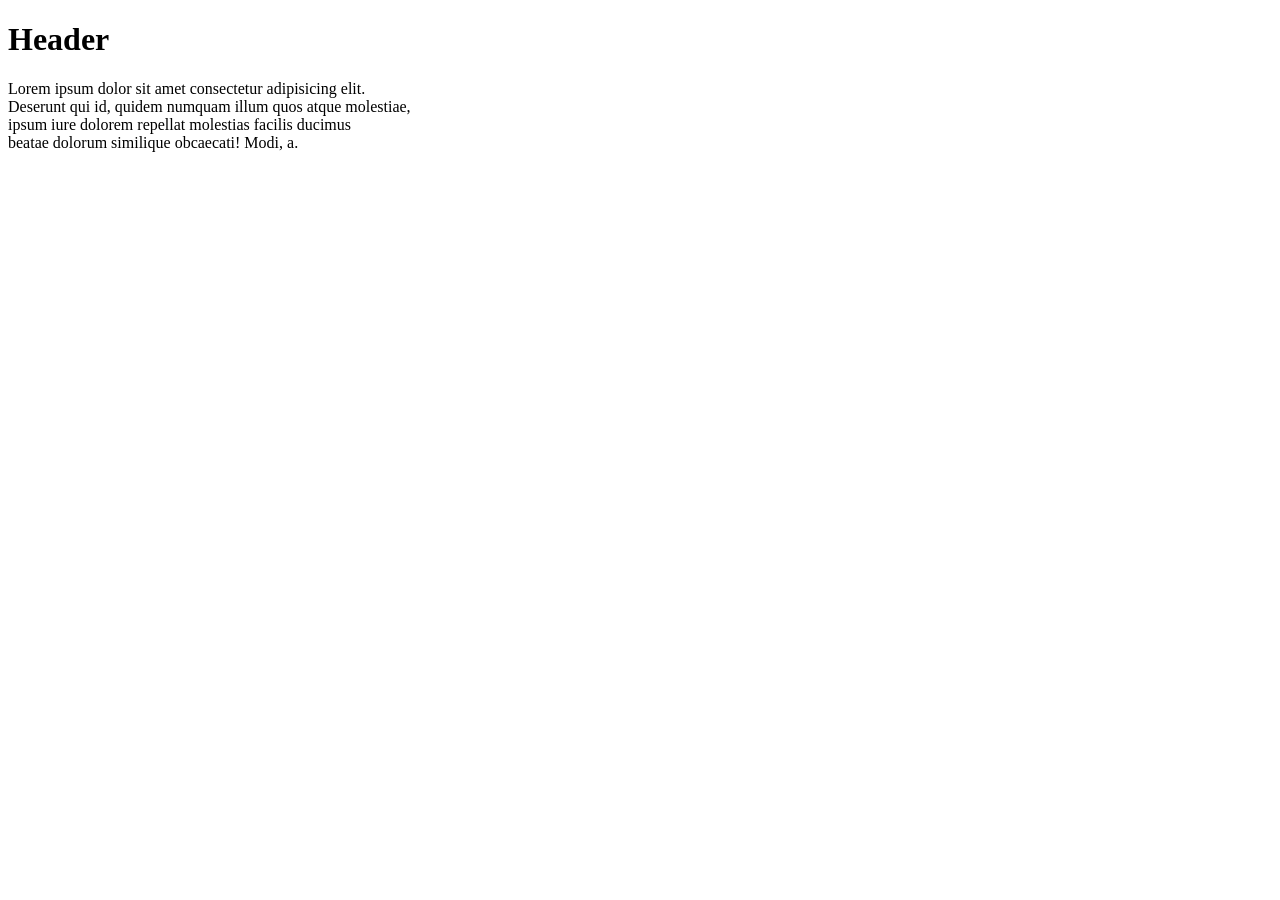
==== index.html @ 885a1208 "animations set" ====
<!DOCTYPE html>
<html lang="en">
<head>
    <meta charset="UTF-8">
    <meta name="viewport" content="width=device-width, initial-scale=1.0">
    <link rel="stylesheet" href="/web/Git/css/style.css">
    <title>Document</title>
</head>
<body>
    <h1 class="text fade-in" class="text">Header</h1>
    <p class="text fadeInScale">Lorem ipsum dolor sit amet consectetur adipisicing elit.<br>
     Deserunt qui id, quidem numquam illum quos atque molestiae,<br>
     ipsum iure dolorem repellat molestias facilis ducimus<br>
     beatae dolorum similique obcaecati! Modi, a.</p>
     <script src="/web/Git/js/script.js"></script>

</body>
</html>
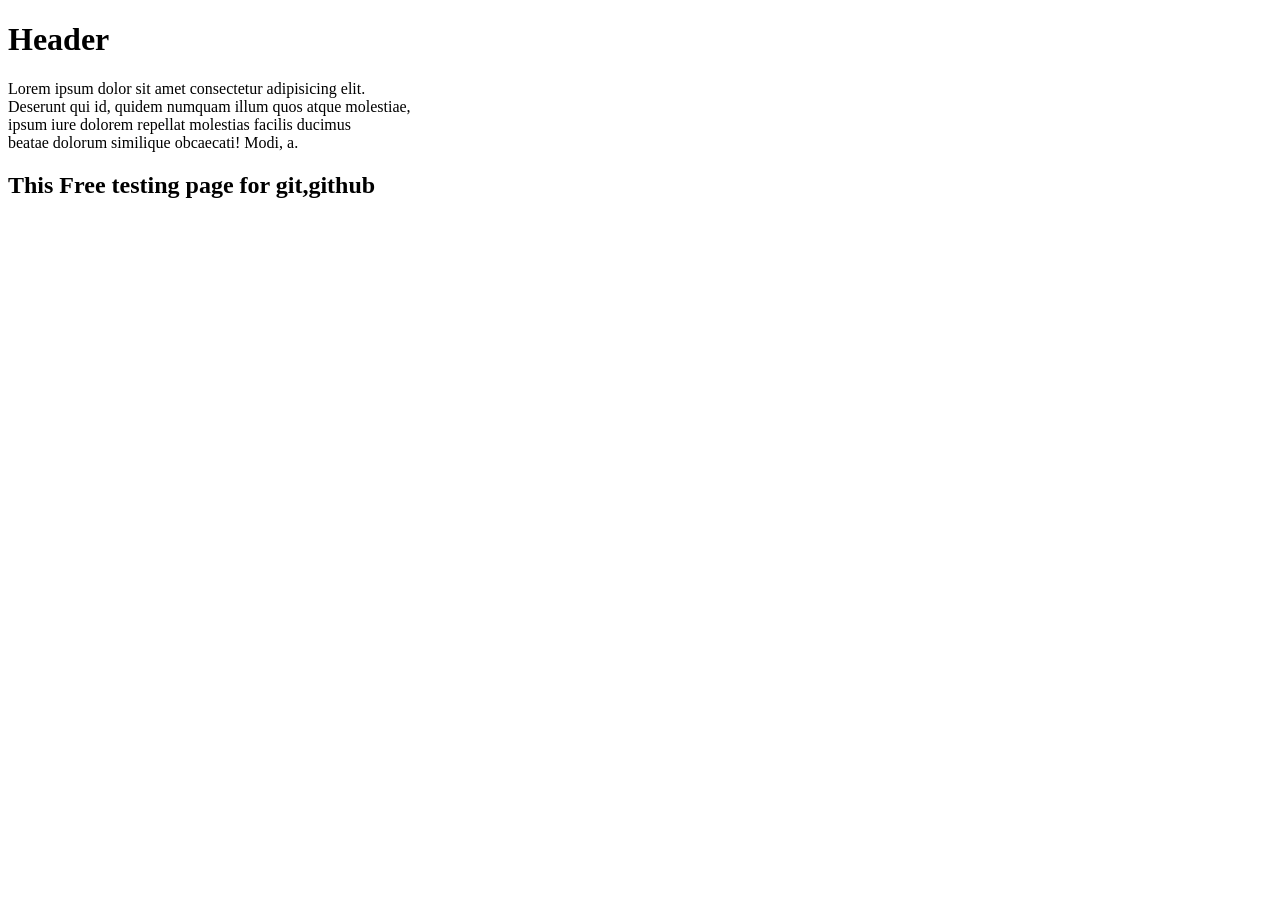
==== commit 10e58dda: "Tag h2 Added" ====
--- a/index.html
+++ b/index.html
@@ -7,12 +7,12 @@
     <title>Document</title>
 </head>
 <body>
-    <h1 class="text fade-in" class="text">Header</h1>
+    <h1 class="text fadeInScale" class="text">Header</h1>
     <p class="text fadeInScale">Lorem ipsum dolor sit amet consectetur adipisicing elit.<br>
      Deserunt qui id, quidem numquam illum quos atque molestiae,<br>
      ipsum iure dolorem repellat molestias facilis ducimus<br>
      beatae dolorum similique obcaecati! Modi, a.</p>
+     <h2>This Free testing page for git,github</h2>
      <script src="/web/Git/js/script.js"></script>
-
 </body>
 </html>
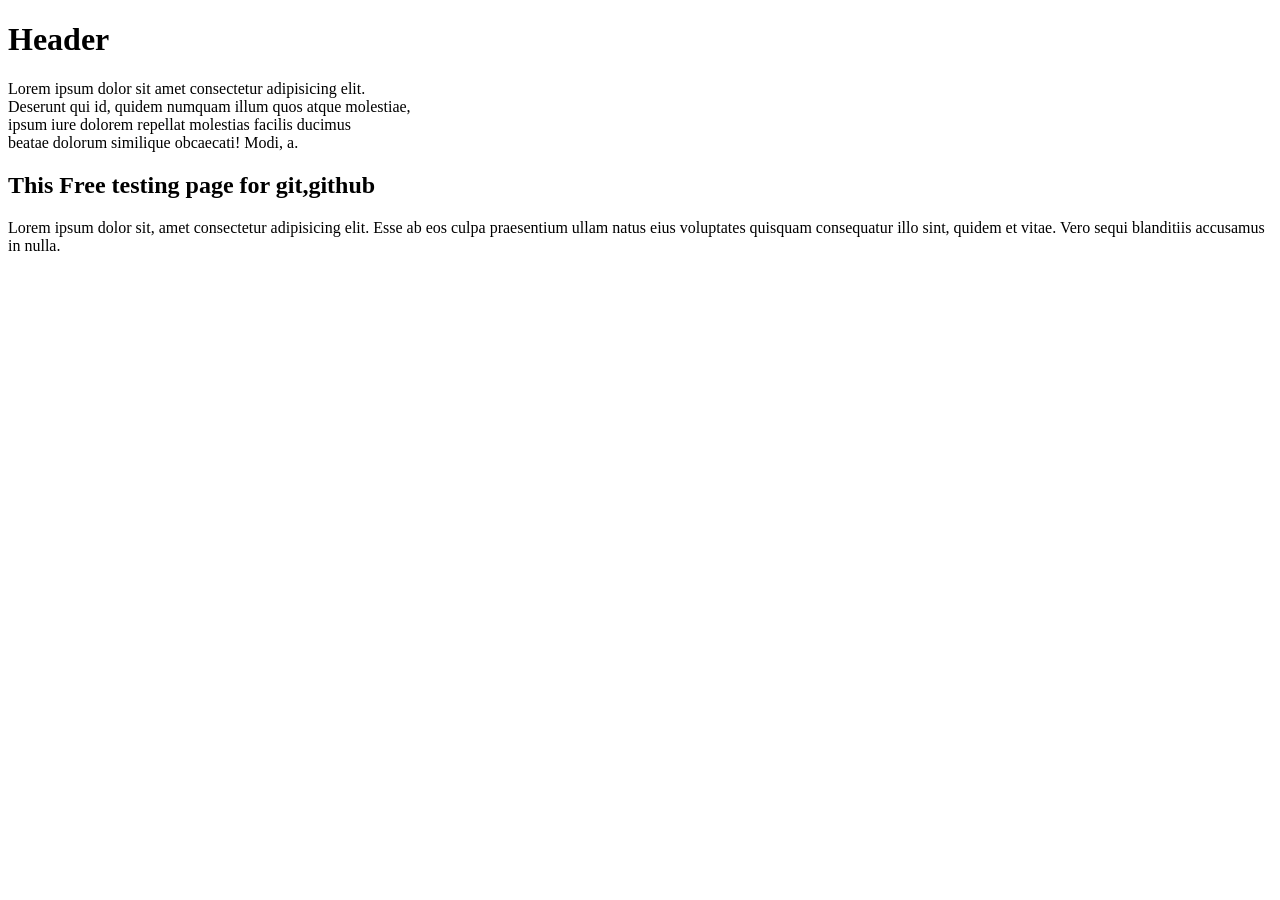
==== commit 90723498: "tag p added" ====
--- a/index.html
+++ b/index.html
@@ -13,6 +13,7 @@
      ipsum iure dolorem repellat molestias facilis ducimus<br>
      beatae dolorum similique obcaecati! Modi, a.</p>
      <h2>This Free testing page for git,github</h2>
+     <p>Lorem ipsum dolor sit, amet consectetur adipisicing elit. Esse ab eos culpa praesentium ullam natus eius voluptates quisquam consequatur illo sint, quidem et vitae. Vero sequi blanditiis accusamus in nulla.</p>
      <script src="/web/Git/js/script.js"></script>
 </body>
 </html>
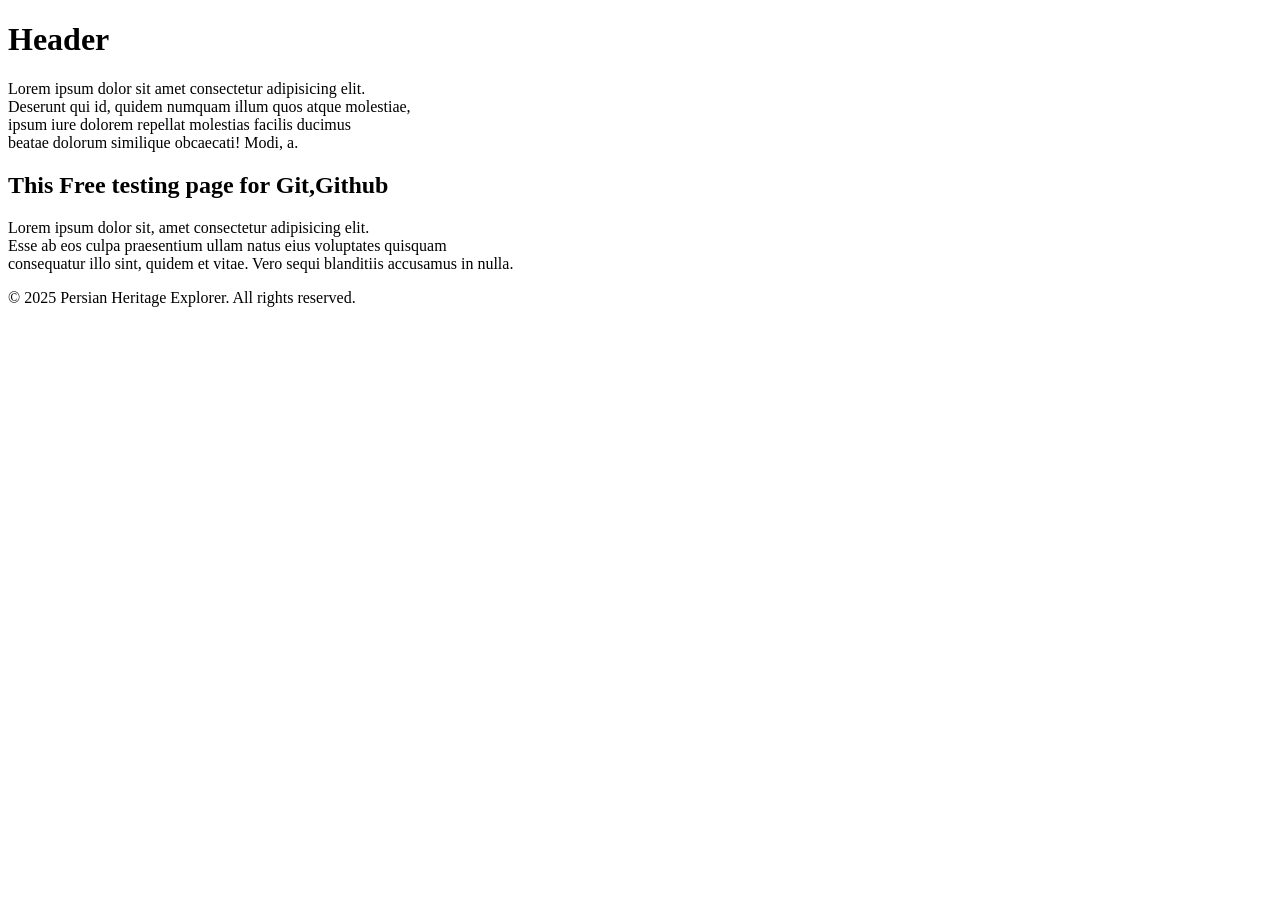
==== commit 1a467d70: "added" ====
--- a/index.html
+++ b/index.html
@@ -4,16 +4,35 @@
     <meta charset="UTF-8">
     <meta name="viewport" content="width=device-width, initial-scale=1.0">
     <link rel="stylesheet" href="/web/Git/css/style.css">
-    <title>Document</title>
+    <title>Git-Document</title>
 </head>
 <body>
+    <header>
+        <nav>
+
+        </nav>
+    </header>
+    <main>
     <h1 class="text fadeInScale" class="text">Header</h1>
     <p class="text fadeInScale">Lorem ipsum dolor sit amet consectetur adipisicing elit.<br>
      Deserunt qui id, quidem numquam illum quos atque molestiae,<br>
      ipsum iure dolorem repellat molestias facilis ducimus<br>
      beatae dolorum similique obcaecati! Modi, a.</p>
-     <h2>This Free testing page for git,github</h2>
-     <p>Lorem ipsum dolor sit, amet consectetur adipisicing elit. Esse ab eos culpa praesentium ullam natus eius voluptates quisquam consequatur illo sint, quidem et vitae. Vero sequi blanditiis accusamus in nulla.</p>
+     <h2>This Free testing page for Git,Github</h2>
+     <p>Lorem ipsum dolor sit, amet consectetur adipisicing elit.<br>
+     Esse ab eos culpa praesentium ullam natus eius voluptates quisquam<br>
+     consequatur illo sint, quidem et vitae. Vero sequi blanditiis accusamus in nulla. </p>
+     </main>
+     <article></article>
+     <footer>
+        <p>© 2025 Persian Heritage Explorer. All rights reserved.</p>
+        <div class="social-links text">
+            <a href="github.com"><i class="fab fa-github"></i></a>
+            <a href="#"><i class="fab fa-twitter"></i></a>
+            <a href="#"><i class="fab fa-instagram"></i></a>
+            <a href="#"><i class="fab fa-linkedin"></i></a>
+        </div>
+     </footer>
      <script src="/web/Git/js/script.js"></script>
 </body>
 </html>
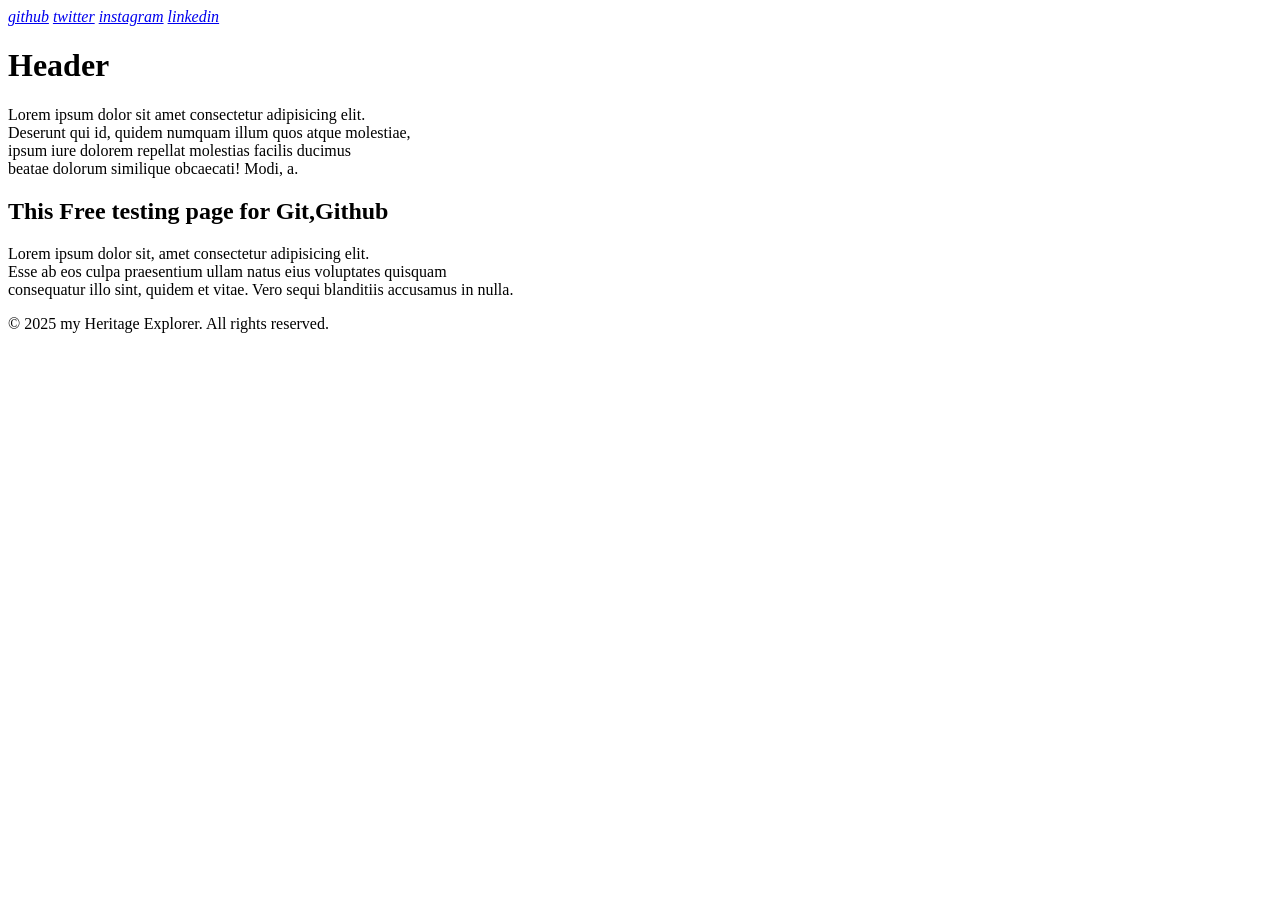
==== commit 74267d05: "new style" ====
--- a/index.html
+++ b/index.html
@@ -8,6 +8,12 @@
 </head>
 <body>
     <header>
+        <div class="social-links text">
+            <a href="github.com"><i class="fab fa-github">github</i></a>
+            <a href="#"><i class="fab fa-twitter">twitter</i></a>
+            <a href="#"><i class="fab fa-instagram">instagram</i></a>
+            <a href="#"><i class="fab fa-linkedin">linkedin</i></a>
+        </div>
         <nav>
 
         </nav>
@@ -24,14 +30,8 @@
      consequatur illo sint, quidem et vitae. Vero sequi blanditiis accusamus in nulla. </p>
      </main>
      <article></article>
-     <footer>
-        <p>© 2025 Persian Heritage Explorer. All rights reserved.</p>
-        <div class="social-links text">
-            <a href="github.com"><i class="fab fa-github"></i></a>
-            <a href="#"><i class="fab fa-twitter"></i></a>
-            <a href="#"><i class="fab fa-instagram"></i></a>
-            <a href="#"><i class="fab fa-linkedin"></i></a>
-        </div>
+     <footer class="text shape">
+        <p>© 2025 my Heritage Explorer. All rights reserved.</p>
      </footer>
      <script src="/web/Git/js/script.js"></script>
 </body>
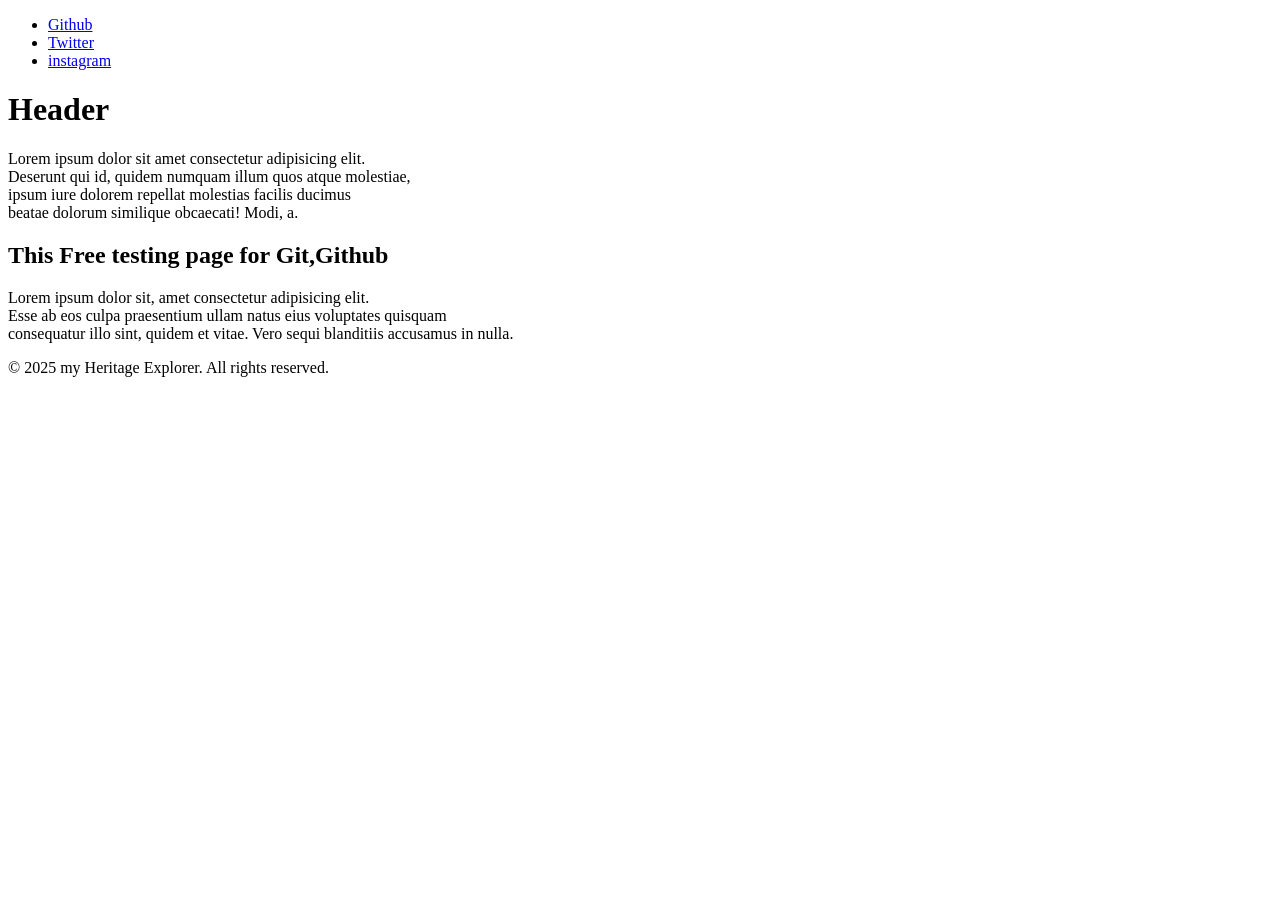
==== commit 4e41ae7c: "links" ====
--- a/index.html
+++ b/index.html
@@ -8,14 +8,14 @@
 </head>
 <body>
     <header>
-        <div class="social-links text">
-            <a href="github.com"><i class="fab fa-github">github</i></a>
-            <a href="#"><i class="fab fa-twitter">twitter</i></a>
-            <a href="#"><i class="fab fa-instagram">instagram</i></a>
-            <a href="#"><i class="fab fa-linkedin">linkedin</i></a>
+        <nav>
+            <ul>
+            <div class="social-links">
+            <li><a href="github.com">Github</a></li>
+            <li><a href="github.com">Twitter</a></li>
+            <li><a href="github.com">instagram</a></li>
+            </ul>
         </div>
-        <nav>
-
         </nav>
     </header>
     <main>
@@ -30,7 +30,7 @@
      consequatur illo sint, quidem et vitae. Vero sequi blanditiis accusamus in nulla. </p>
      </main>
      <article></article>
-     <footer class="text shape">
+     <footer>
         <p>© 2025 my Heritage Explorer. All rights reserved.</p>
      </footer>
      <script src="/web/Git/js/script.js"></script>
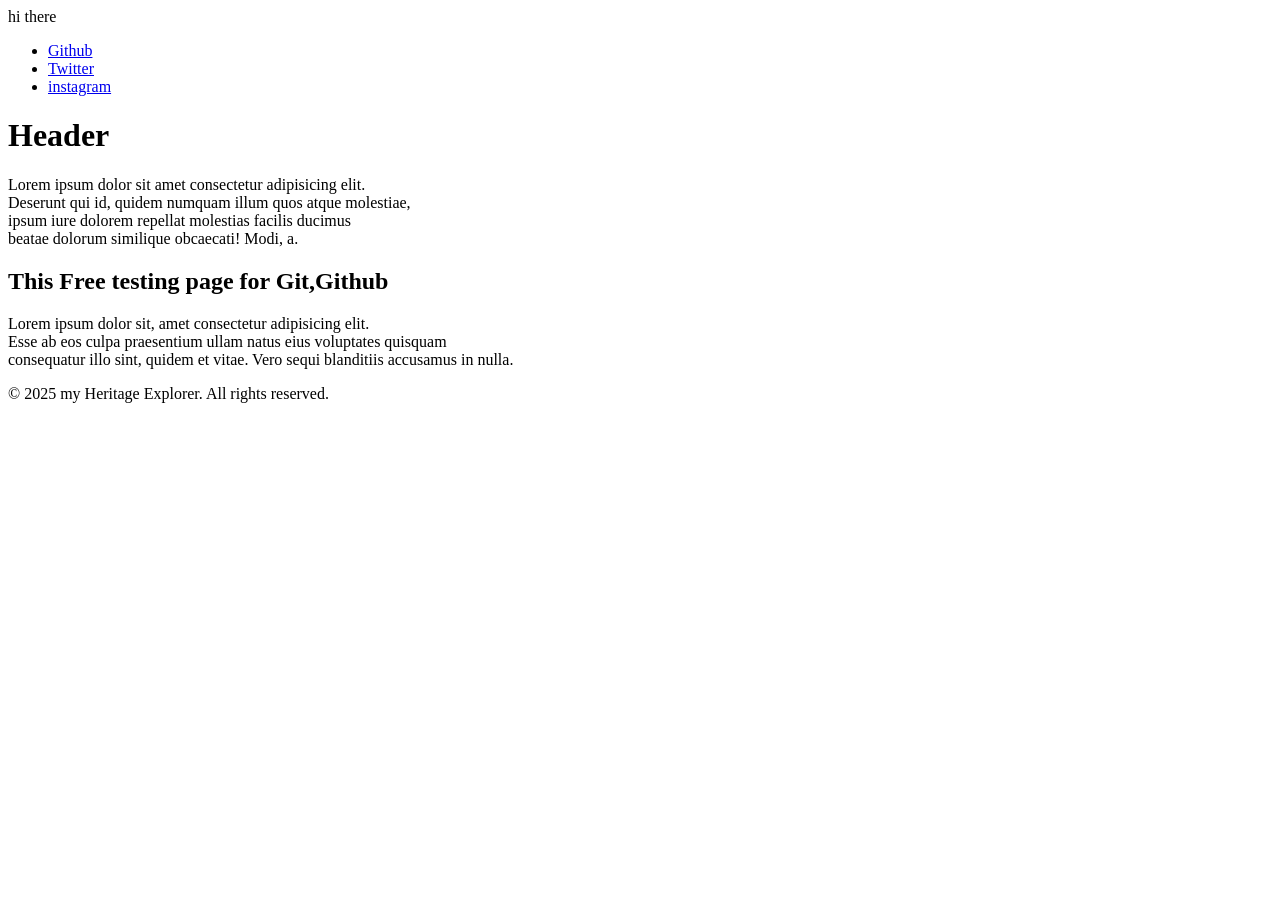
==== commit 4a511630: "Update index.html" ====
--- a/index.html
+++ b/index.html
@@ -8,6 +8,7 @@
 </head>
 <body>
     <header>
+        hi there
         <nav>
             <ul>
             <div class="social-links">
